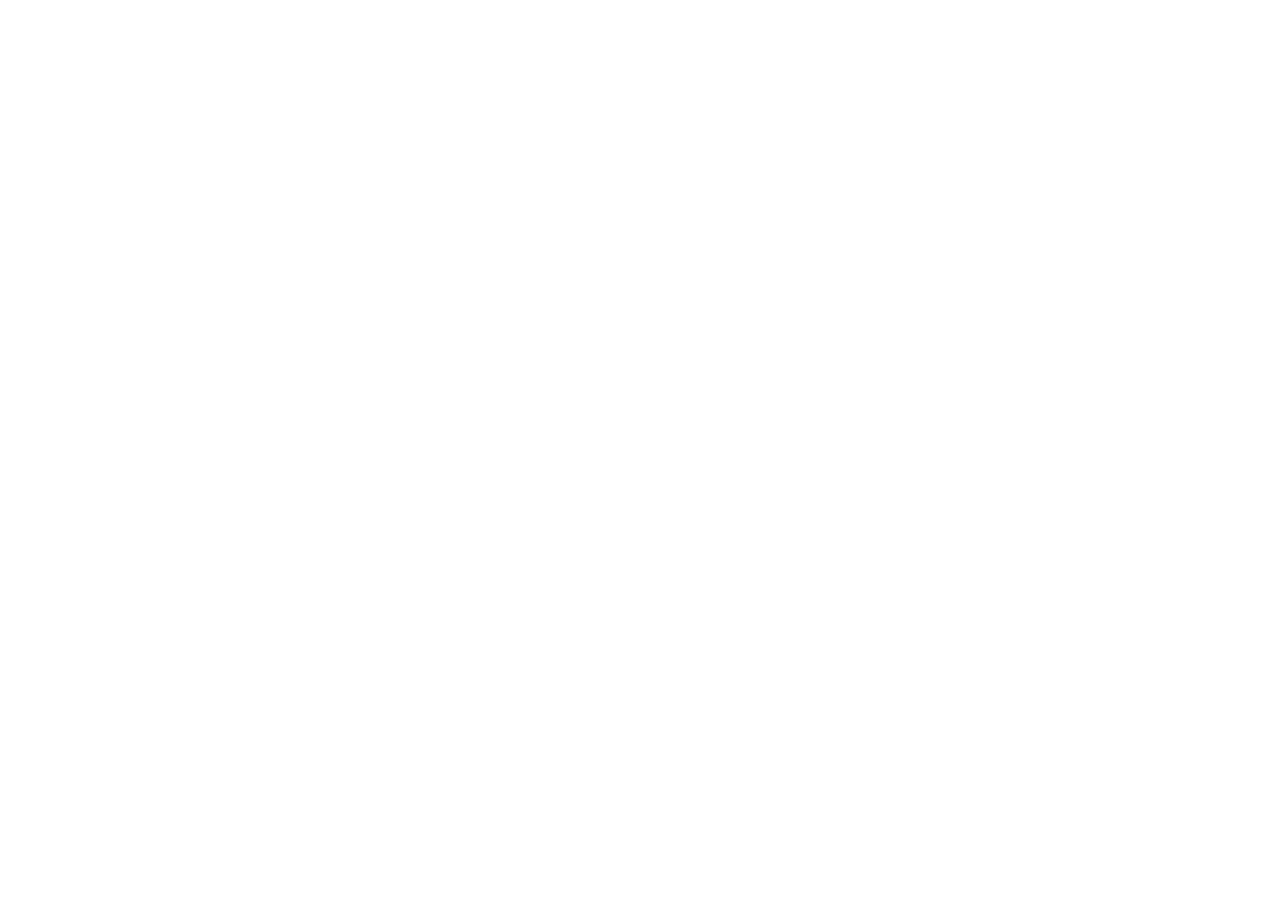
==== index.html @ 77281766 "adding basic html skeleton" ====
<!DOCTYPE html>
<html lang="en">
<head>
    <meta charset="UTF-8">
    <meta name="viewport" content="width=device-width, initial-scale=1.0">
    <meta http-equiv="X-UA-Compatible" content="ie=edge">
    <title>Portfolio</title>
</head>
<body>
    
</body>
</html>
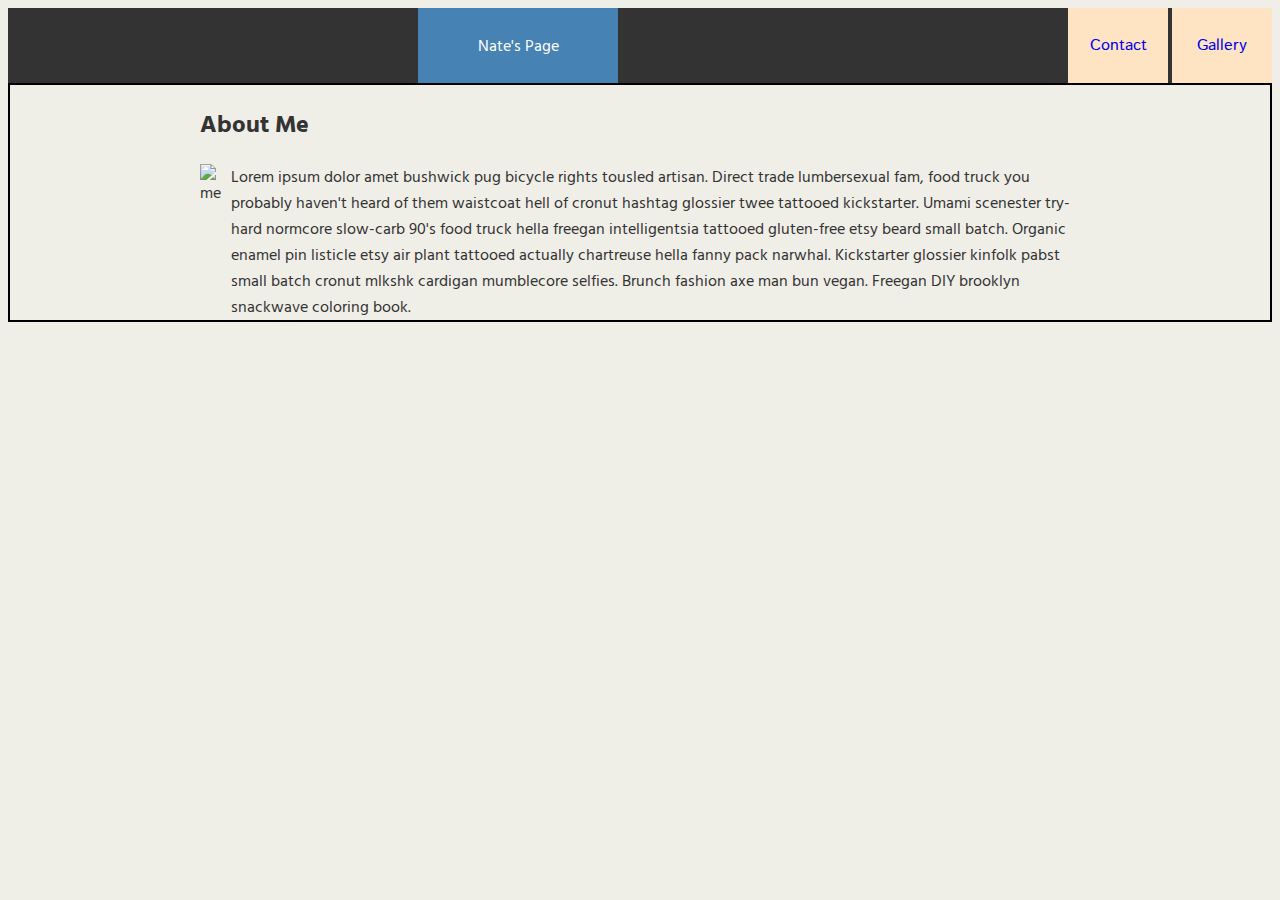
==== commit a949f1b8: "adding all files for homework one" ====
--- a/index.html
+++ b/index.html
@@ -1,12 +1,49 @@
 <!DOCTYPE html>
-<html lang="en">
+<html lang="en-us">
+
 <head>
     <meta charset="UTF-8">
-    <meta name="viewport" content="width=device-width, initial-scale=1.0">
-    <meta http-equiv="X-UA-Compatible" content="ie=edge">
-    <title>Portfolio</title>
+    <title>Nate's Portfolio</title>
+    <link href="https://fonts.googleapis.com/css?family=Istok+Web&display=swap" rel="stylesheet">
+    <link href="https://fonts.googleapis.com/css?family=Hind+Siliguri&display=swap" rel="stylesheet">
+    <link rel="stylesheet" href="index.css">
+    <link rel="icon" href="C:\Users\natha\OneDrive\Pictures\Code stuff\magikarp.png">
 </head>
+
 <body>
-    
+    <header>
+        <nav class="menu">
+            <div id="name">
+                Nate's Page
+            </div>
+            <div>
+                <ul>
+                    <li class="navlink"><a style="text-decoration:none" href="contact.html">Contact</a></li>
+                    <li class="navlink"><a style="text-decoration:none" href="gallery.html">Gallery</a></li>
+                </ul>
+            </div>
+        </nav>
+    </header>
+
+    <div class="container">
+
+        <div>
+            <h2>About Me</h2>
+            <div class="student-bio">
+                <img src="https://ca.slack-edge.com/TQ1KWR5HU-UQKNHH7QE-5caa6237aac7-512" alt="me" id="bio-image">
+                <p>
+                    Lorem ipsum dolor amet bushwick pug bicycle rights tousled artisan. Direct trade lumbersexual fam,
+                    food truck you probably haven't heard of them waistcoat hell of cronut hashtag glossier twee
+                    tattooed kickstarter. Umami scenester try-hard normcore slow-carb 90's food truck hella freegan
+                    intelligentsia tattooed gluten-free etsy beard small batch. Organic enamel pin listicle etsy air
+                    plant tattooed actually chartreuse hella fanny pack narwhal. Kickstarter glossier kinfolk pabst
+                    small batch cronut mlkshk cardigan mumblecore selfies. Brunch fashion axe man bun vegan. Freegan DIY
+                    brooklyn snackwave coloring book.
+                </p>
+            </div>
+        </div>
+    </div>
+
 </body>
+
 </html>--- a/index.css
+++ b/index.css
@@ -0,0 +1,89 @@
+a:visited {
+    color: #333333;
+}
+
+body {
+    background-color: #efeee7;
+    color: #333333;
+    font-family: 'Hind Siliguri', sans-serif;
+}
+
+header {
+    background: #333333;
+    width: 100%;
+    height: 75px;
+    flex-direction: row;
+    justify-content: left;
+    flex-flow: wrap;
+    display: flex;
+    margin: 0 auto;
+}
+
+.container {
+    padding-left: 15%;
+    padding-right: 15%;
+    max-height: 960px;
+    border: 2px solid black;
+}
+
+.menu {
+    width: 100%;
+    display: flex;
+}
+
+.menu li {
+    list-style-type: none;
+    display: inline-flex;
+}
+
+.menu ul {
+    margin: 0px;
+}
+
+.navlink {
+    display: block;
+    background-color: bisque;
+    width: 100px;
+    height: 75px;
+    margin: 0 auto;
+    justify-content: space-evenly;
+    align-items: center;
+    font-family: 'Istok Web', sans-serif;
+}
+
+.navlink:active {
+    background-color: orangered;
+    color: #333333
+}
+
+.navlink:hover {
+    background-color: salmon;
+    color: #333333;
+}
+
+.student-bio {
+    display: inline-flex;
+    justify-content: space-evenly;
+    margin: 0 auto;
+    align-items: flex-start;
+}
+
+.student-bio p {
+    margin: 0 auto;
+    padding-left: 10px;
+}
+
+#bio-image {
+    max-width: 30%;
+}
+
+#name {
+    display: flex;
+    color: white;
+    background-color: steelblue;
+    width: 200px;
+    height: 75px;
+    margin: 0 auto;
+    justify-content: center;
+    align-items: center;
+}